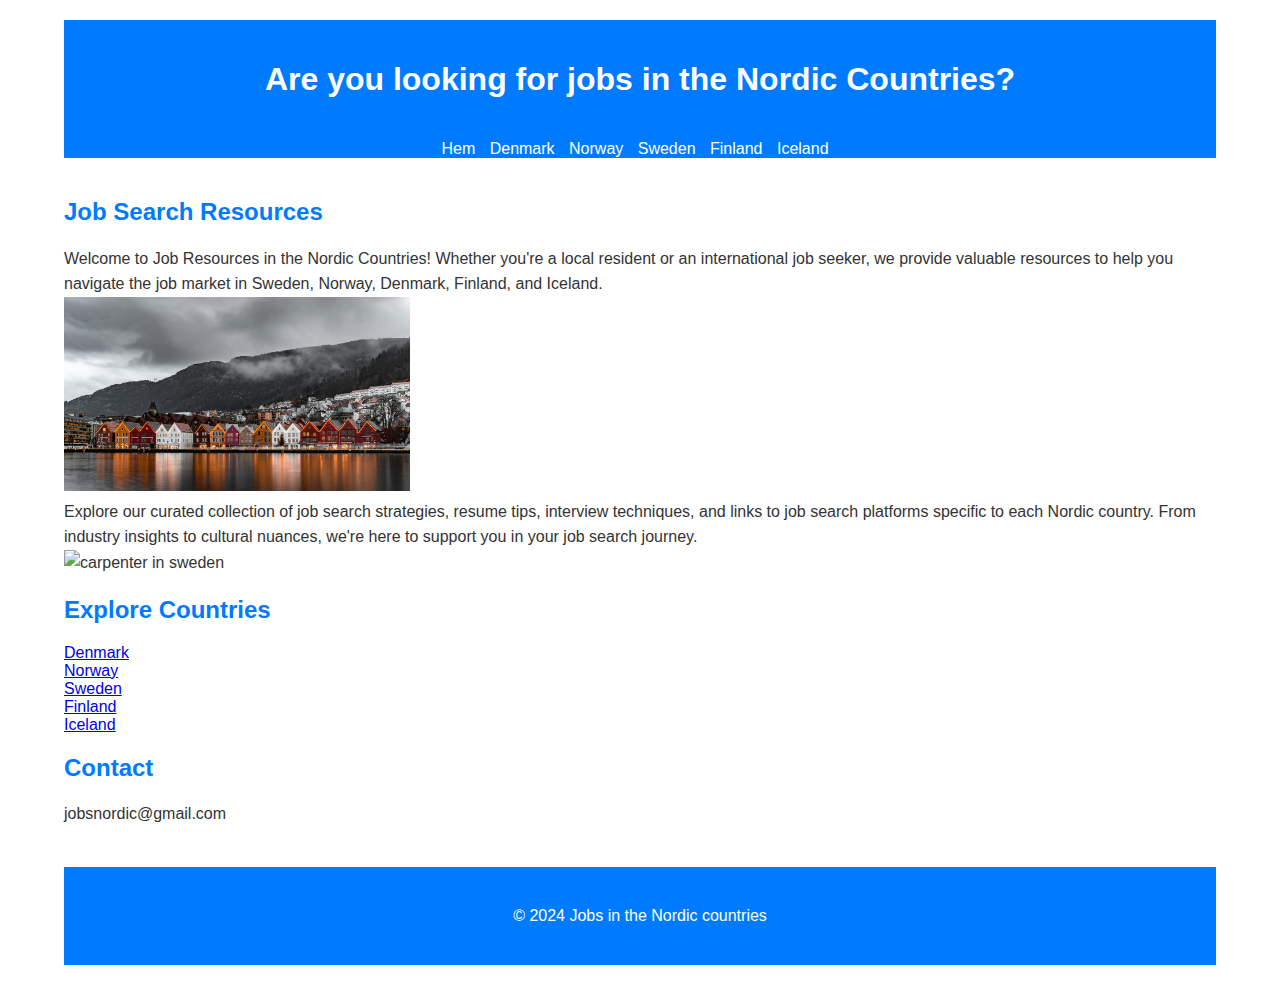
==== index.html @ ee10677f "basic finished" ====
<!DOCTYPE html>
<html lang="en">
  <head>
    <meta charset="UTF-8" />
    <meta http-equiv="X-UA-Compatible" content="IE=edge" />
    <meta name="viewport" content="width=device-width, initial-scale=1.0" />
    <link rel="shortcut icon" href="#" type="image/x-icon" />
    <link rel="stylesheet" href="css/style.css" />
    <script src="./script/script.js" defer></script>
    <title>Job Resources in the Nordic Countries</title>
    <meta
      name="description"
      content="Explore job resources and find employment opportunities in Sweden, Norway, Denmark, Finland, and Iceland. Access links to job websites and learn about the labor market, culture, and quality of life in the Nordic countries."
    />

    <meta
      name="keywords"
      content="jobs, Nordic countries, Sweden, Norway, Denmark, Finland, Iceland, labor market, quality of life"
    />
  </head>

  <body>
    <div class="container">
      <header>
        <h1>Are you looking for jobs in the Nordic Countries?</h1>
      </header>
      <nav>
        <ul>
          <li><a href="./index.html">Hem</a></li>
          <li><a href="./html/denmark.html">Denmark</a></li>
          <li><a href="./html/norway.html">Norway</a></li>
          <li><a href="./html/sweden.html">Sweden</a></li>
          <li><a href="./html/finland.html">Finland</a></li>
          <li><a href="./html/iceland.html">Iceland</a></li>
        </ul>
      </nav>

      <main>
        <section>
          <h2>Job Search Resources</h2>
          <p>
            Welcome to Job Resources in the Nordic Countries! Whether you're a
            local resident or an international job seeker, we provide valuable
            resources to help you navigate the job market in Sweden, Norway,
            Denmark, Finland, and Iceland.<br />
            <img
              src="./img/houses-in-norway.jpg"
              alt="Houses in norway"
              width="30%"
            /><br />

            Explore our curated collection of job search strategies, resume
            tips, interview techniques, and links to job search platforms
            specific to each Nordic country. From industry insights to cultural
            nuances, we're here to support you in your job search journey.
            <br />
            <img
              src="./img/carpenter-in-sweden.jpg"
              alt="carpenter in sweden"
              width="30%"
            /><br />
          </p>
        </section>

        <section>
          <h2>Explore Countries</h2>
          <ul>
            <li><a href="./html/denmark.html">Denmark</a></li>
            <li><a href="./html/norway.html">Norway</a></li>
            <li><a href="./html/sweden.html">Sweden</a></li>
            <li><a href="./html/finland.html">Finland</a></li>
            <li><a href="./html/iceland.html">Iceland</a></li>
          </ul>
        </section>

        <section>
          <h2>Contact</h2>
          <p>jobsnordic@gmail.com</p>
        </section>
      </main>

      <footer>
        <p>&copy; 2024 Jobs in the Nordic countries</p>
      </footer>
    </div>
  </body>
</html>
---- css/style.css ----
/* Global Styles */
body {
  font-family: Arial, sans-serif;
  margin: 0;
  padding: 0;
  background-color: #fff; /* White background */
  color: #333; /* Dark text color */
}

.container {
  width: 90%;
  margin: 0 auto;
  padding: 20px;
}

/* Header Styles */
header {
  background-color: #007bff; /* Blue header background */
  color: #fff; /* White text color */
  padding: 20px 0;
  text-align: center;
}

/* Navigation Styles */
nav {
  background-color: #007bff; /* Blue navigation background */
}

nav ul {
  list-style-type: none;
  margin: 0;
  padding: 0;
  text-align: center;
}

nav ul li {
  display: inline;
  margin-right: 10px;
}

nav ul li a {
  color: #fff; /* White text color */
  text-decoration: none;
}

/* Main Content Styles */
main {
  padding: 20px 0;
}

section {
  margin-bottom: 20px;
}

h2 {
  color: #007bff; /* Blue heading color */
}

p {
  line-height: 1.6;
}

ul {
  list-style-type: none;
  padding: 0;
}

/* Footer Styles */
footer {
  background-color: #007bff; /* Blue footer background */
  color: #fff; /* White text color */
  padding: 20px 0;
  text-align: center;
}
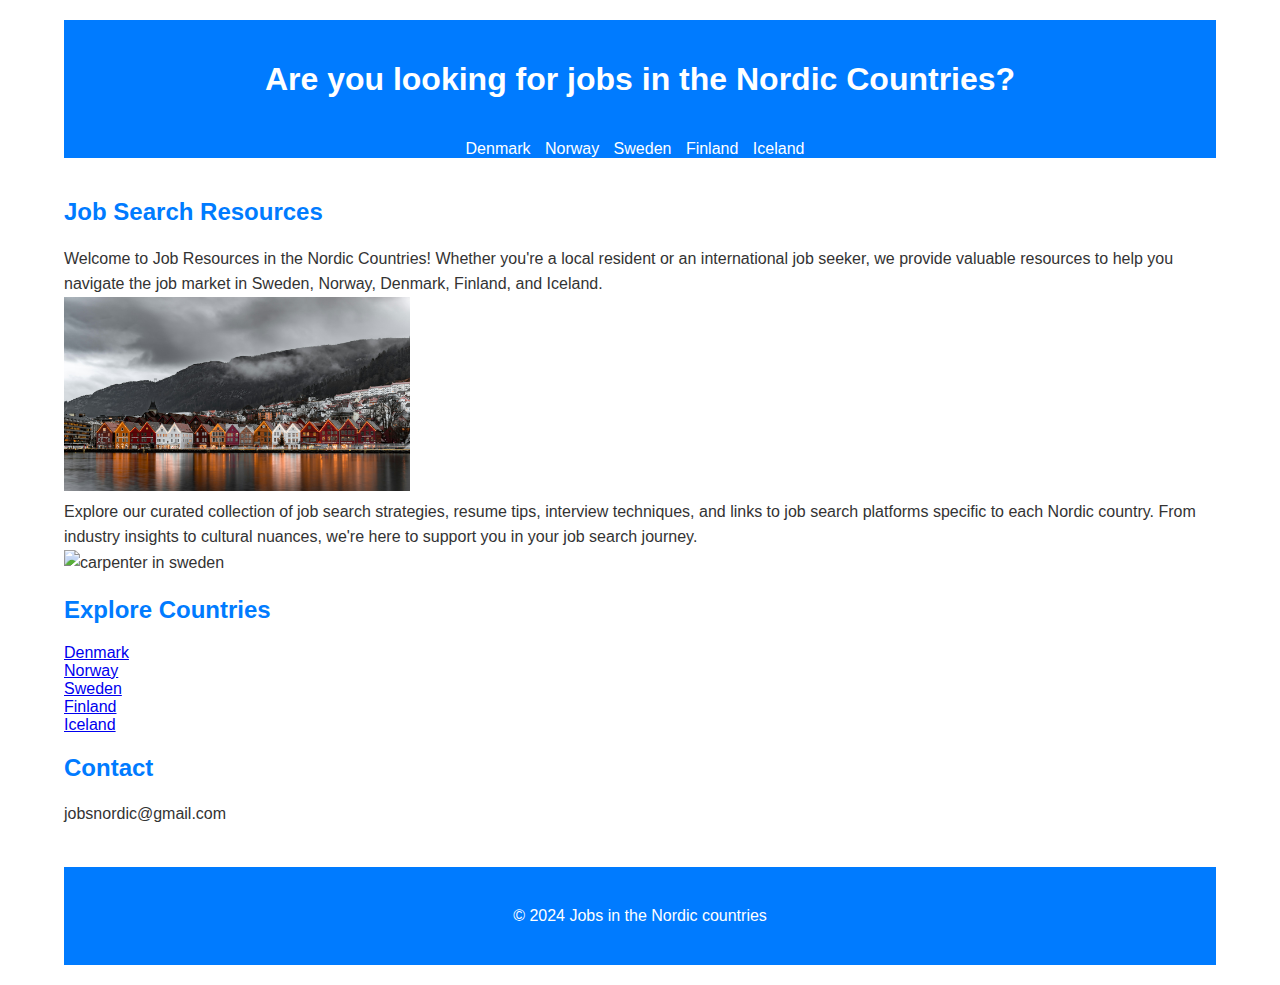
==== commit 304d32d4: "link fix" ====
--- a/index.html
+++ b/index.html
@@ -17,8 +17,21 @@
       name="keywords"
       content="jobs, Nordic countries, Sweden, Norway, Denmark, Finland, Iceland, labor market, quality of life"
     />
-  </head>
+    <script
+    async
+    src="https://www.googletagmanager.com/gtag/js?id=G-E4Q4504W1B"
+  ></script>
+  <script>
+    window.dataLayer = window.dataLayer || [];
+    function gtag() {
+      dataLayer.push(arguments);
+    }
+    gtag("js", new Date());
 
+    gtag("config", "G-E4Q4504W1B");
+  </script>  
+</head>
+  
   <body>
     <div class="container">
       <header>
@@ -26,7 +39,7 @@
       </header>
       <nav>
         <ul>
-          <li><a href="./index.html">Hem</a></li>
+          
           <li><a href="./html/denmark.html">Denmark</a></li>
           <li><a href="./html/norway.html">Norway</a></li>
           <li><a href="./html/sweden.html">Sweden</a></li>
